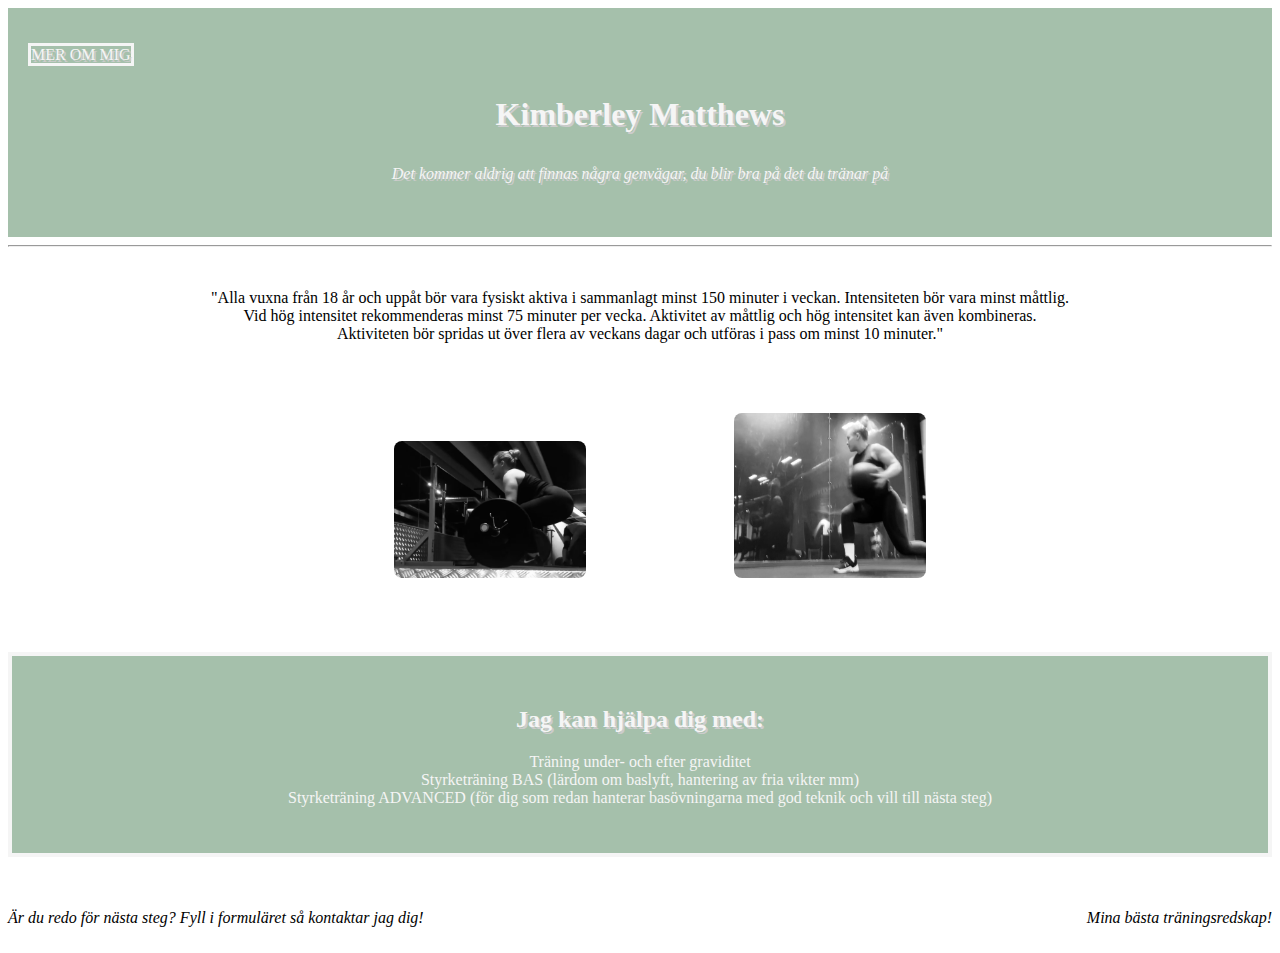
==== index.html @ abe8f5af "first commit" ====
<!DOCTYPE html>
<html>
<head>

    <link rel="stylesheet" href="style.css">
    <title>Kimberley Matthews</title>
</head>
<body>

<header id="content">
<!--här kommer headern-->
    <br>
<!--länk till min SATS-hemsida-->
    <a href="https://www.sats.se/personlig-tranare/stockholm/sats-stureplan/kimberley-ahnlund-matthews">MER OM MIG</a>
    <h1><p><strong>Kimberley Matthews</strong></p></h1>
<!--Här kommer undertexten-->
    <p><em>Det kommer aldrig att finnas några genvägar, du blir bra på det du tränar på</em></p>
    <br>
</header>
    <hr>
    <br>
<!--detta är ett quote för längst ned på sidan, finns på tutorialvideo nr 3-->
<blockquote cite="https://www.sats.se/magazine/traning/styrketraning/styrketraning-den-bortglomda-halsorekommendationen">
    "Alla vuxna från 18 år och uppåt bör vara fysiskt aktiva i sammanlagt minst 150 minuter i veckan. Intensiteten bör vara minst måttlig. <br> Vid hög intensitet rekommenderas minst 75 minuter per vecka. Aktivitet av måttlig och hög intensitet kan även kombineras. <br> Aktiviteten bör spridas ut över flera av veckans dagar och utföras i pass om minst 10 minuter."
</blockquote>

<div id="bild">
<ul id="bild1" class="träningsfoton">
<!--här kommer fotona-->
    <li><img src="bild1.JPG" alt="bild1"></li>
    <li><img id="bild2" src="bild2.JPG" alt ="bild2"></li>
</ul>
</div>

<!--Här kommer mina specialiseringar uppunktat, finns på tutorialvideo nr 1 eller 2-->
<div>
    <ul id="info" class="infotext">
    <h2><strong>Jag kan hjälpa dig med:</strong></h2>
        <p>Träning under- och efter graviditet <br> Styrketräning BAS (lärdom om baslyft, hantering av fria vikter mm) <br> Styrketräning ADVANCED (för dig som redan hanterar basövningarna med god teknik och vill till nästa steg)</p>
    </ul>
</div>

<!--byt rad-->
<br><br>
<!--byt rad-->
<div id="länk">
<div>
<a id="indextext" href="index2.html">Är du redo för nästa steg? Fyll i formuläret så kontaktar jag dig!</a>
</div>
<div>
<a id="träningsredskap" href="index3.html">Mina bästa träningsredskap!</a>
</div>
</div>
<br><br>

</body>
</html>
---- style.css ----
header{
    color:whitesmoke;
    text-shadow: 2px 2px #cccccc;
}
header a{
    border-style: solid;
    text-align: justify;
    color:whitesmoke;
    text-decoration: none;
    text-size-adjust: 45;
    font-family:'Times New Roman', Times, serif;
}

p{
    text-align: center
}
blockquote{
    text-align: center
}

ul.infotext{
    text-size-adjust: 12px;
    border-width: 4px;
    border-style: solid;
    border-color:whitesmoke;
    padding: 30px;
}
h2{
    text-align: center;
    text-shadow: 2px 2px #cccccc
}
div li{
    text-align: center;
}  
#content{
    background-color:rgba(165, 192, 171, 1);
    padding: 20px;
}
.träningsfoton{
    text-align: center;
    margin: 50px 0;
    white-space: nowrap;
}
.träningsfoton li{
    display: inline-block;
    width: 35%;
    margin: 20px 20px;
}
.träningsfoton li img{
    max-width: 65%;
}
img {
    border-radius: 8px;
}
#info{
    background-color: rgba(165, 192, 171, 1);
    color: whitesmoke;
    text-shadow: #cccccc;
}
#bild2{
    height: 165px;
    width: 220px;
}
#bild{
    width: 70%;
    margin: 0 auto;
}
#indextext{
    font-family:'Times New Roman', Times, serif;
    font-size: 250;
    font-style: italic;
    color: black;
    text-decoration: none;
    text-align: justify;
    width: 50%;
}
#träningsredskap{
    font-family:'Times New Roman', Times, serif;
    font-size: 250;
    font-style: italic;
    color: black;
    text-decoration: none;
    right: 0;
    text-align: right;
    width: 50%;
    float: right;

}
#länk{
    width: 100%;
}
#länk > div{
    width: 50%;
    float: left;
}
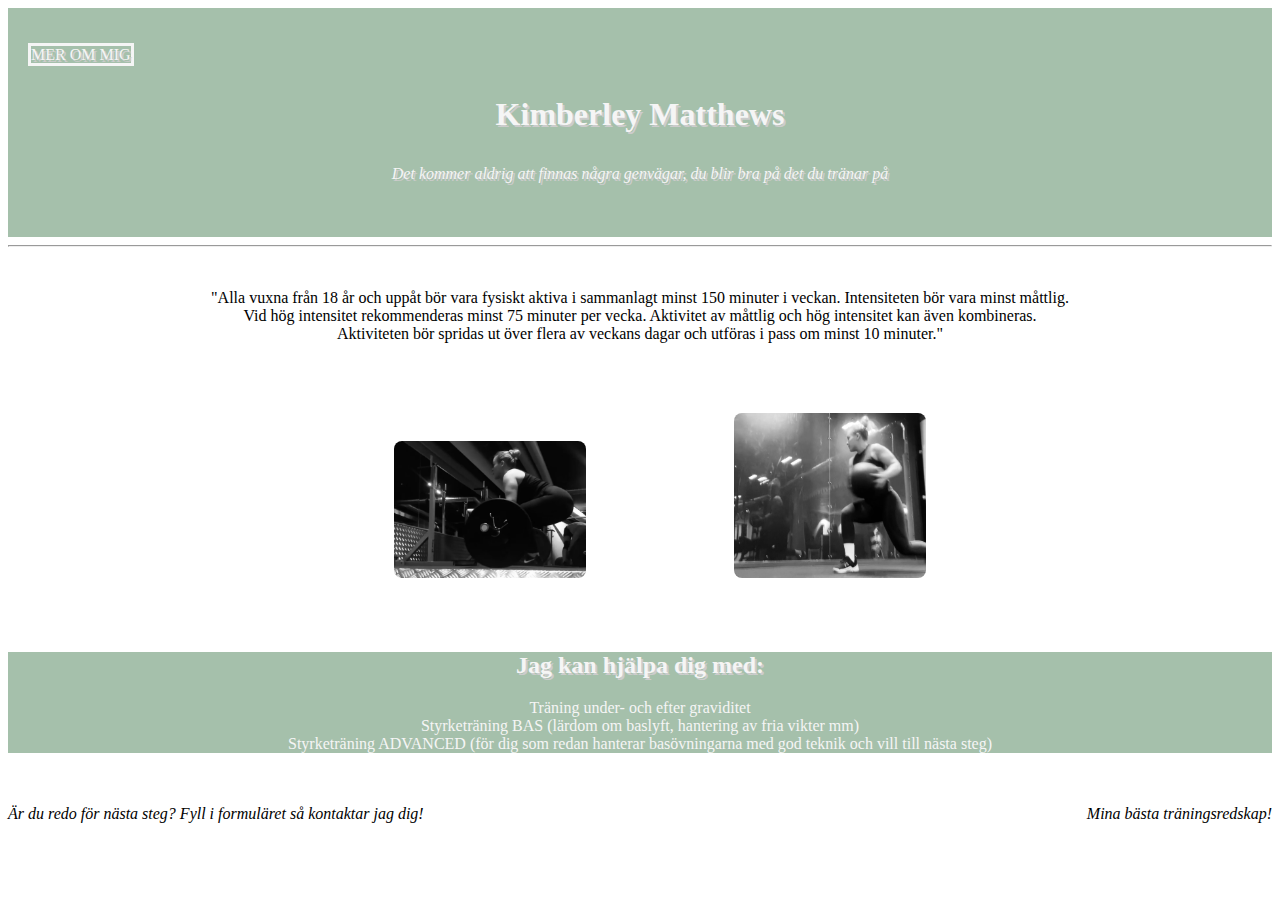
==== commit 1e3e96f1: "Photos done" ====
--- a/index.html
+++ b/index.html
@@ -3,9 +3,11 @@
 <head>
 
     <link rel="stylesheet" href="style.css">
+    <!--page title-->
     <title>Kimberley Matthews</title>
 </head>
 <body>
+<!--här börjar min body-->
 
 <header id="content">
 <!--här kommer headern-->
@@ -34,10 +36,10 @@
 
 <!--Här kommer mina specialiseringar uppunktat, finns på tutorialvideo nr 1 eller 2-->
 <div>
-    <ul id="info" class="infotext">
+    <li id="info" class="infotext">
     <h2><strong>Jag kan hjälpa dig med:</strong></h2>
         <p>Träning under- och efter graviditet <br> Styrketräning BAS (lärdom om baslyft, hantering av fria vikter mm) <br> Styrketräning ADVANCED (för dig som redan hanterar basövningarna med god teknik och vill till nästa steg)</p>
-    </ul>
+    </li>
 </div>
 
 <!--byt rad-->
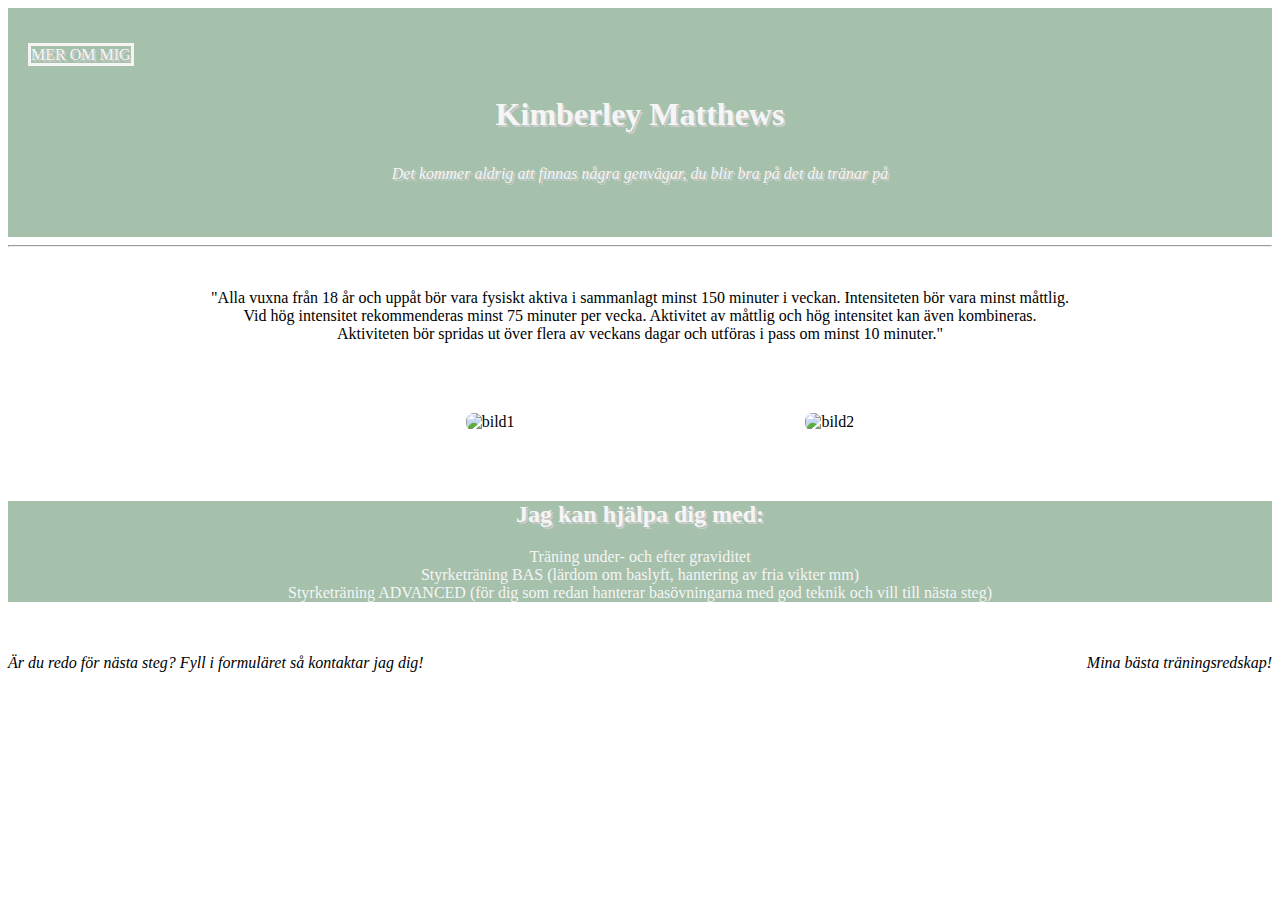
==== commit e294351b: "jpg-ändrad" ====
--- a/index.html
+++ b/index.html
@@ -29,8 +29,8 @@
 <div id="bild">
 <ul id="bild1" class="träningsfoton">
 <!--här kommer fotona-->
-    <li><img src="bild1.JPG" alt="bild1"></li>
-    <li><img id="bild2" src="bild2.JPG" alt ="bild2"></li>
+    <li><img src="bild1.jpg" alt="bild1"></li>
+    <li><img id="bild2" src="bild2.jpg" alt ="bild2"></li>
 </ul>
 </div>
 
